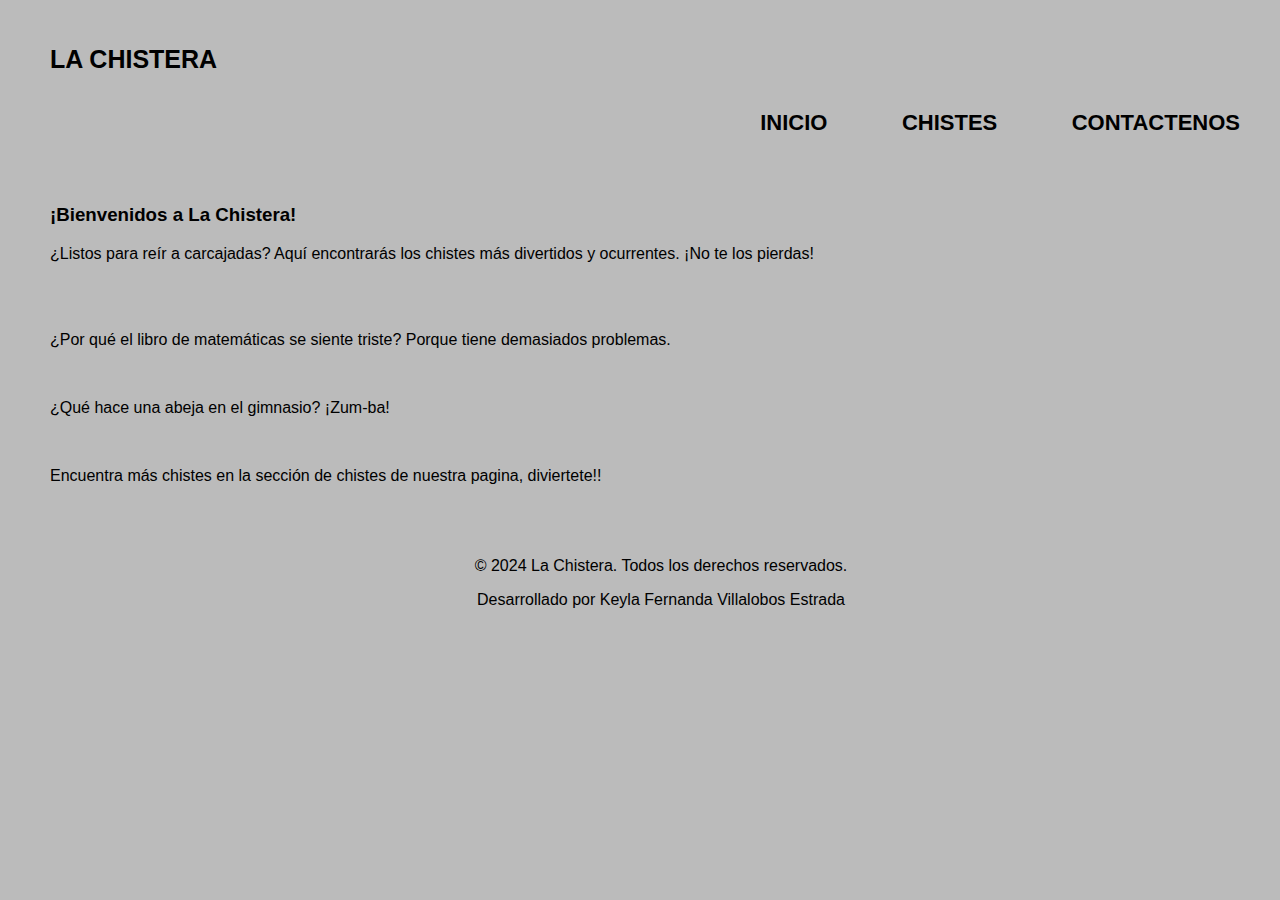
==== index.html @ 8f935a2c "Add files via upload" ====
<!DOCTYPE html>
<html lang="es">
<head>
    <meta charset="UTF-8">
    <meta name="viewport" content="width=device-width, initial-scale=1.0">
    <title>LA CHISTERA</title>
    <link rel="stylesheet" href="style.css">
</head>
<body>
    <header>
        <h1>LA CHISTERA</h1>
        <nav>
            <a href="index.html">INICIO</a>
            <a href="chistes.html">CHISTES</a>
            <a href="contacto.html">CONTACTENOS</a>
        </nav>
    </header>

    <main>
        <section class="jokes-section">
            <h3>¡Bienvenidos a La Chistera!</h3>
            <p>¿Listos para reír a carcajadas? Aquí encontrarás los chistes más divertidos y ocurrentes. ¡No te los pierdas!</p><br><br>
            <p>¿Por qué el libro de matemáticas se siente triste? Porque tiene demasiados problemas.</p><br>
            <p>¿Qué hace una abeja en el gimnasio? ¡Zum-ba!</p><br>
            <p>Encuentra más chistes en la sección de chistes de nuestra pagina, diviertete!!</p>
            
        </section>
    </main>

    <footer>
        <p>© 2024 La Chistera. Todos los derechos reservados.</p>
        <p>Desarrollado por Keyla Fernanda Villalobos Estrada</p>
    </footer>
</body>
</html>
---- style.css ----
body{
    font-family: 'Montserrat', sans-serif;
    background-color: #BBBBBB;
    margin-left: 50px;
}

header {
    padding: 20px 0;
}

header h1{
    font-size: 25px;
}

main {
  padding-top: 75px;
}

.caja{
    width: 940px;
    position: relative;
    margin: 0 auto;
}

nav{
    position: absolute;
    top:110px;
    right: 0;
}

header a{
    margin-right: 40px;
    color: #000000;
    padding-left: 30px;
    text-decoration: none;
    font-weight: bold;
    font-size: 22px;
}

nav a:hover{
    color: #c78c19;
    text-decoration: underline;
}

/* Estilos generales para los videos */
video {
    max-width: 100%;
    height: auto;
    display: block;
    margin: 0 auto;
    padding-top: 10px;
}

/* Ajuste de tamaño para dispositivos móviles */
@media screen and (max-width: 480px) {
    video {
        width: 100%;
        height: auto;
    }
}


footer{
    text-align: center;
    padding:40px;
}


form{
    margin: 40px 0;
}

form label, form legend{
    display: block;
    font-size: 20px;
    margin: 0 0 10px;
}

.input-padron{
    display: block;
    margin: 0 0 20px;
    padding: 10px 25px;
    width: 50%;
}

.checkbox{
    margin:20px 0;
}

.enviar{
    width: 40%;
    padding: 15px 0;
    font-size: 18px;
    font-weight: bold;
    color:white;
    background: orange;
    border:none;
    border-radius: 5px;
    transition: 1s all;
    cursor:pointer;
}

.enviar:hover{
    background: darkorange;
    transform: scale(1.2);
}

table{
    margin: 40px 40px;
}

thead{
    background: #555555;
    color:white;
    font-weight: bold;
}

td,th{
    border: 1px solid #000000;
    padding: 8px 15px;
}

/*Aquí inicia el CSS para nuestra home*/
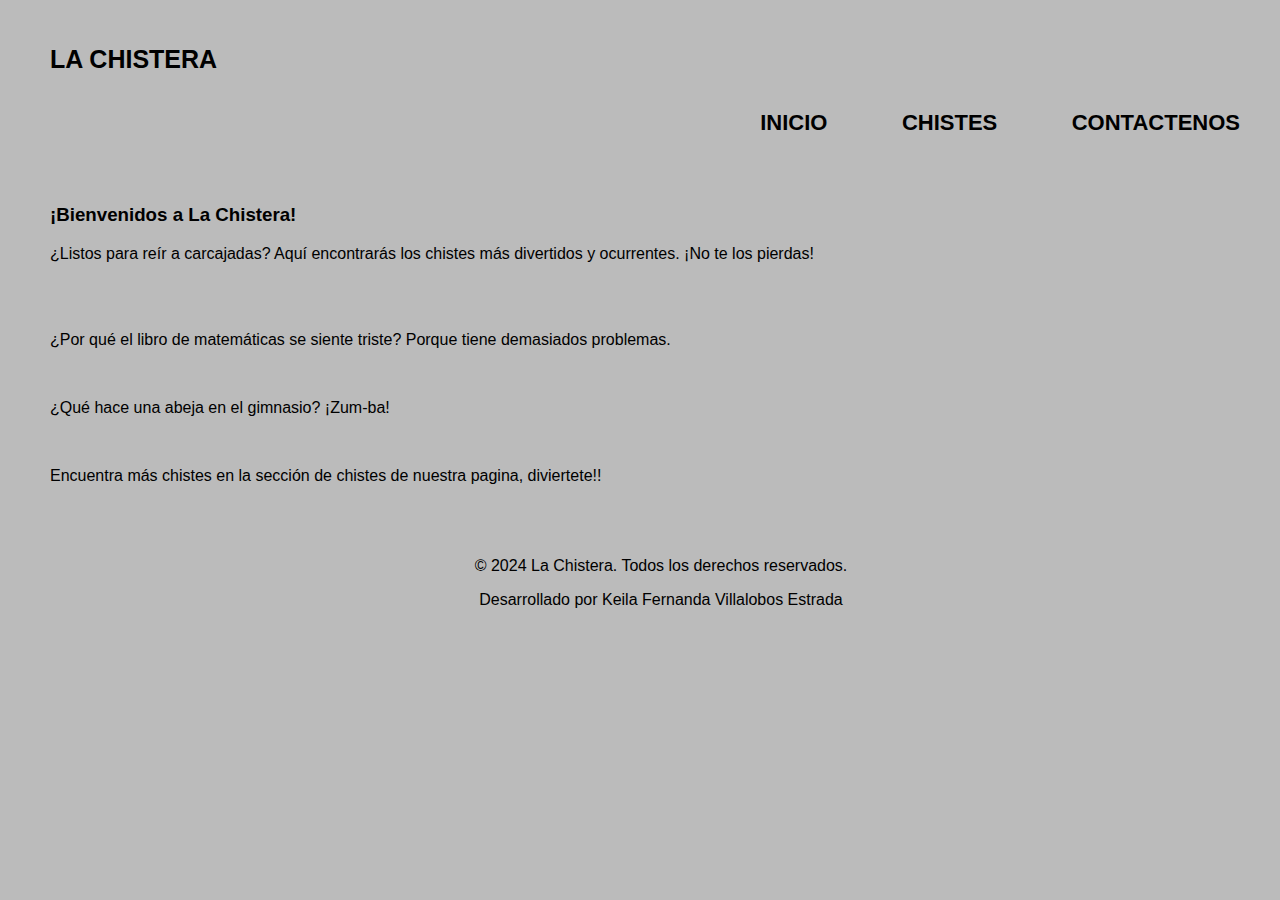
==== commit 41e2d7b2: "Update index.html" ====
--- a/index.html
+++ b/index.html
@@ -29,7 +29,7 @@
 
     <footer>
         <p>© 2024 La Chistera. Todos los derechos reservados.</p>
-        <p>Desarrollado por Keyla Fernanda Villalobos Estrada</p>
+        <p>Desarrollado por Keila Fernanda Villalobos Estrada</p>
     </footer>
 </body>
 </html>
--- a/style.css
+++ b/style.css
@@ -53,7 +53,7 @@
 }
 
 /* Ajuste de tamaño para dispositivos móviles */
-@media screen and (max-width: 480px) {
+@media screen and (max-width: 720px) {
     video {
         width: 100%;
         height: auto;
